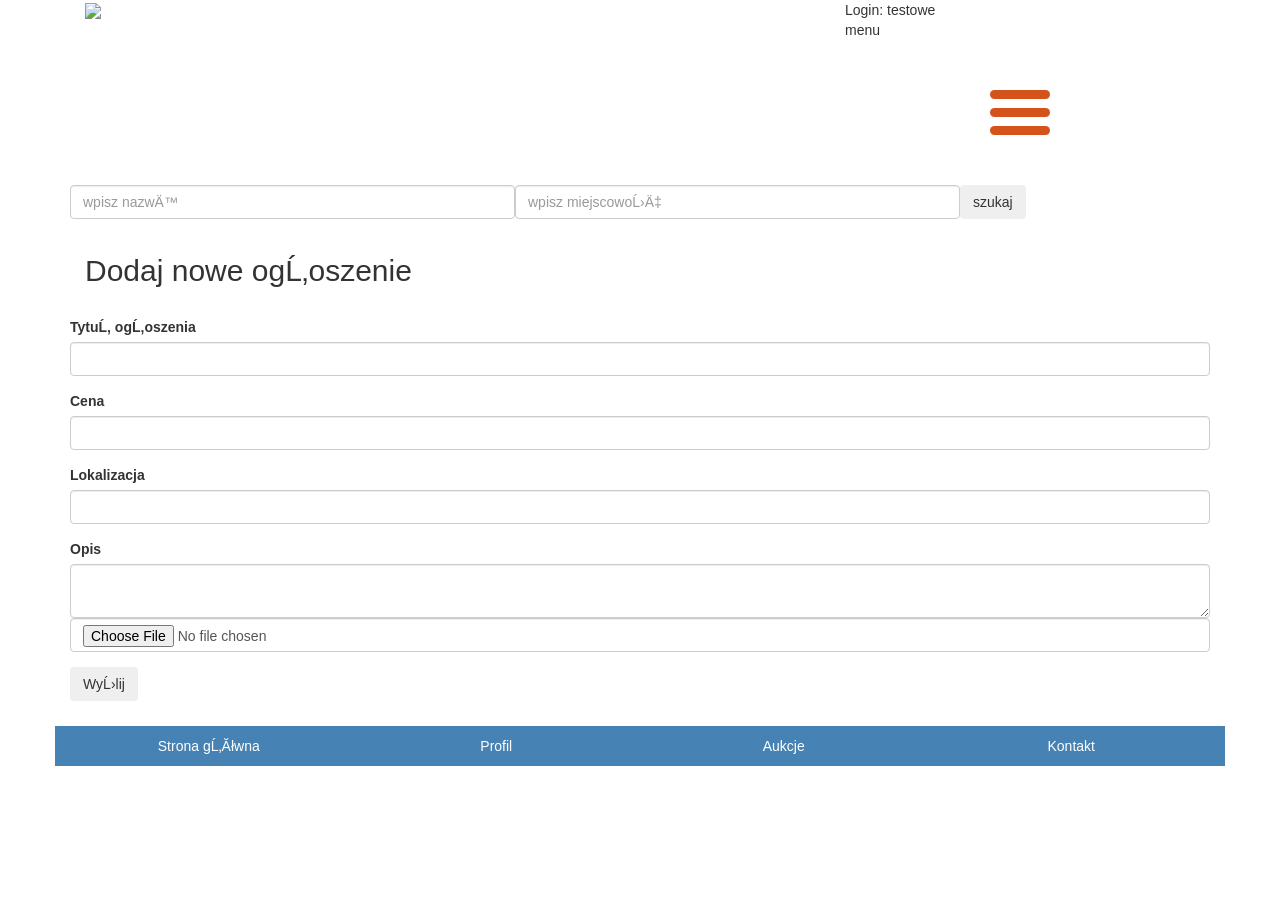
==== WebContent/dodawanie-ogloszenia.html @ a363b6bd "newAddServlet & newUserServlet" ====
<!DOCTYPE html>

<head>
    <title>Serwis z ogloszeniami</title>
    <link rel="stylesheet" href="https://maxcdn.bootstrapcdn.com/bootstrap/3.3.7/css/bootstrap.min.css" integrity="sha384-BVYiiSIFeK1dGmJRAkycuHAHRg32OmUcww7on3RYdg4Va+PmSTsz/K68vbdEjh4u" crossorigin="anonymous">

    <link rel="stylesheet" href="style.css">

    <script src="https://code.jquery.com/jquery-3.2.1.min.js"></script>
    <script src="function.js"></script>
</head>

<body>

    <div class="container header">
        <div class="logo col-md-2">
            <img src="https://securet9.classistatic.com/assets/images/pl_PL/logo-11309c4e19.png" />
        </div>
        <div class="col-md-6">

        </div>
        <div class="col-md-4 menu">
            <div>Login: testowe</div>

            <div>menu</div>
            <div id="nav-icon1">
                <span></span>
                <span></span>
                <span></span>
            </div>


        </div>
    </div>

    <div class="container">
        <div>
            <form action="/search" method="post">
                <div class="form-group row col-md-5">
                    <input type="text" placeholder="wpisz nazwę" name="phrase" class="form-control" />
                </div>
                <div class="form-group row col-md-5">
                    <input type="text" placeholder="wpisz miejscowość" name="location" class="form-control" />
                </div>
                <div class="form-group row col-md-2">
                    <button type="submit" class="btn btn-classic">szukaj</button>
                </div>
            </form>
        </div>
    </div>


    <div class="container category">
        <div class="col-md-6">
            <h2>Dodaj nowe ogłoszenie</h2>
        </div>

    </div>
    <div class="container ad">
        <form action="ad-new-ad" method="post">
            <div class="form-group">
                <label>Tytuł ogłoszenia</label>
                <input class="form-control" name="title" type="text" required/>
            </div>
            <div class="form-group">
                <label>Cena</label>
                <input class="form-control" name="price" type="number" min="0" step="0.01" required/>
            </div>
            <div class="form-group">
                <label>Lokalizacja</label>
                <input class="form-control" name="location" type="text" required/>
            </div>
            <div class="form-group">
                <label>Opis</label>
                <textarea class="form-control" name="description" required></textarea>
                <input class="form-control" name="img" type="file" required//>
            </div>
            <div class="form-group">
                <button type="submit" class="btn btn-classic">Wyślij</button>
            </div>

        </form>









    </div>

    <footer>
        <div class="container footer form-inline">
            <div class="col-md-3">
                <a href="#">Strona główna</a>
            </div>
            <div class="col-md-3">
                <a href="#">Profil</a>
            </div>
            <div class="col-md-3">
                <a href="#">Aukcje</a>
            </div>
            <div class="col-md-3">
                <a href="#">Kontakt</a>
            </div>
        </div>
    </footer>

</body>
---- WebContent/style.css ----
* {
    margin: 0;
    padding: 0;
}


/* Icon 1 */

#nav-icon1,
#nav-icon2,
#nav-icon3,
#nav-icon4 {
    width: 60px;
    height: 45px;
    position: relative;
    margin: 50px auto;
    -webkit-transform: rotate(0deg);
    -moz-transform: rotate(0deg);
    -o-transform: rotate(0deg);
    transform: rotate(0deg);
    -webkit-transition: .5s ease-in-out;
    -moz-transition: .5s ease-in-out;
    -o-transition: .5s ease-in-out;
    transition: .5s ease-in-out;
    cursor: pointer;
}

#nav-icon1 span,
#nav-icon3 span,
#nav-icon4 span {
    display: block;
    position: absolute;
    height: 9px;
    width: 100%;
    background: #d3531a;
    border-radius: 9px;
    opacity: 1;
    left: 0;
    -webkit-transform: rotate(0deg);
    -moz-transform: rotate(0deg);
    -o-transform: rotate(0deg);
    transform: rotate(0deg);
    -webkit-transition: .25s ease-in-out;
    -moz-transition: .25s ease-in-out;
    -o-transition: .25s ease-in-out;
    transition: .25s ease-in-out;
}

#nav-icon1 span:nth-child(1) {
    top: 0px;
}

#nav-icon1 span:nth-child(2) {
    top: 18px;
}

#nav-icon1 span:nth-child(3) {
    top: 36px;
}

#nav-icon1.open span:nth-child(1) {
    top: 18px;
    -webkit-transform: rotate(135deg);
    -moz-transform: rotate(135deg);
    -o-transform: rotate(135deg);
    transform: rotate(135deg);
}

#nav-icon1.open span:nth-child(2) {
    opacity: 0;
    left: -60px;
}

#nav-icon1.open span:nth-child(3) {
    top: 18px;
    -webkit-transform: rotate(-135deg);
    -moz-transform: rotate(-135deg);
    -o-transform: rotate(-135deg);
    transform: rotate(-135deg);
}

.category-item {
    color: gray;
}

.small-object {
    max-width: 170px;
    max-height: 170px;
}

.panel {
    margin: 10px 0;
    cursor: pointer;
    padding: 8px;
}

.ad {
    margin-top: 20px;
}

.price:hover {
    color: rebeccapurple;
    cursor: pointer;
}

.panel:hover {
    background: #c3c3c3;
    transition: 0.5s;
}

.footer>div {
    text-align: center;
}

.footer {
    padding: 10px;
    margin-top: 10px;
    color: white;
    background-color: steelblue;
}

.footer a {
    color: white;
}

textarea[name=message] {
    resize: none;
    margin: 9px 0;
}

.avatar {
    max-height: 100px;
    max-width: 100px;
}

.ad-info {
    margin-top: 5px;
}

.date-panel {
    text-align: right;
    font-size: 12px;
}

.my-message {
    background-color: skyblue !important;
}

.message-wrapper {
    max-height: 300px;
    overflow-y: scroll;
}

.message-wrapper>.panel {
    width: 90%;
}

.message-wrapper>.other-message {
    float: right;
    clear: right;
}

.sorting-label {
    line-height: 34px;
}

.sorting-right {
    text-align: right;
}
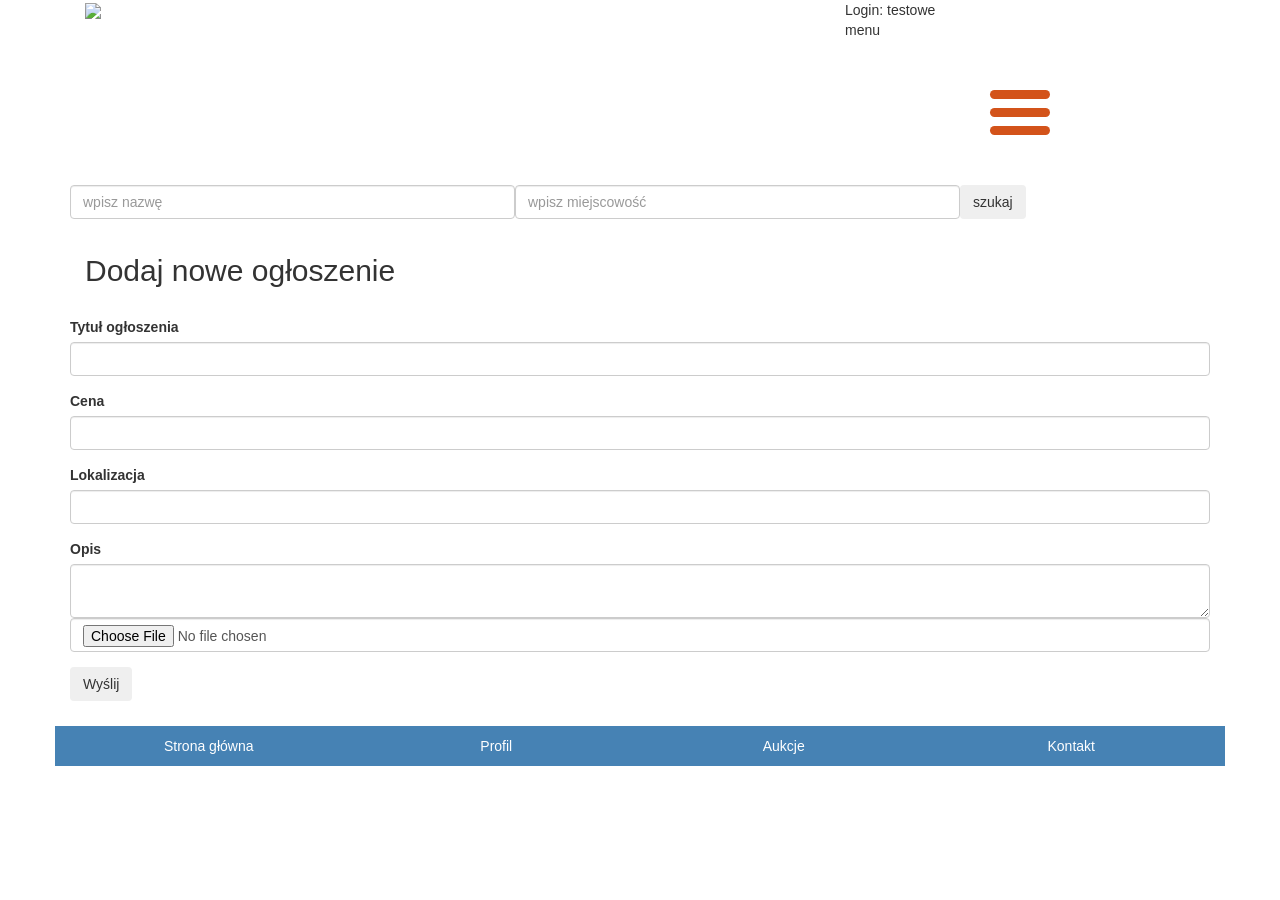
==== commit 41edc9dd: "ConversationMessageServlet" ====
--- a/WebContent/dodawanie-ogloszenia.html
+++ b/WebContent/dodawanie-ogloszenia.html
@@ -11,7 +11,6 @@
 </head>
 
 <body>
-
     <div class="container header">
         <div class="logo col-md-2">
             <img src="https://securet9.classistatic.com/assets/images/pl_PL/logo-11309c4e19.png" />
@@ -37,10 +36,10 @@
         <div>
             <form action="/search" method="post">
                 <div class="form-group row col-md-5">
-                    <input type="text" placeholder="wpisz nazwę" name="phrase" class="form-control" />
+                    <input type="text" placeholder="wpisz nazw�" name="phrase" class="form-control" />
                 </div>
                 <div class="form-group row col-md-5">
-                    <input type="text" placeholder="wpisz miejscowość" name="location" class="form-control" />
+                    <input type="text" placeholder="wpisz miejscowo��" name="location" class="form-control" />
                 </div>
                 <div class="form-group row col-md-2">
                     <button type="submit" class="btn btn-classic">szukaj</button>
@@ -52,14 +51,14 @@
 
     <div class="container category">
         <div class="col-md-6">
-            <h2>Dodaj nowe ogłoszenie</h2>
+            <h2>Dodaj nowe og�oszenie</h2>
         </div>
 
     </div>
     <div class="container ad">
         <form action="ad-new-ad" method="post">
             <div class="form-group">
-                <label>Tytuł ogłoszenia</label>
+                <label>Tytu� og�oszenia</label>
                 <input class="form-control" name="title" type="text" required/>
             </div>
             <div class="form-group">
@@ -76,7 +75,7 @@
                 <input class="form-control" name="img" type="file" required//>
             </div>
             <div class="form-group">
-                <button type="submit" class="btn btn-classic">Wyślij</button>
+                <button type="submit" class="btn btn-classic">Wy�lij</button>
             </div>
 
         </form>
@@ -94,7 +93,7 @@
     <footer>
         <div class="container footer form-inline">
             <div class="col-md-3">
-                <a href="#">Strona główna</a>
+                <a href="#">Strona g��wna</a>
             </div>
             <div class="col-md-3">
                 <a href="#">Profil</a>
